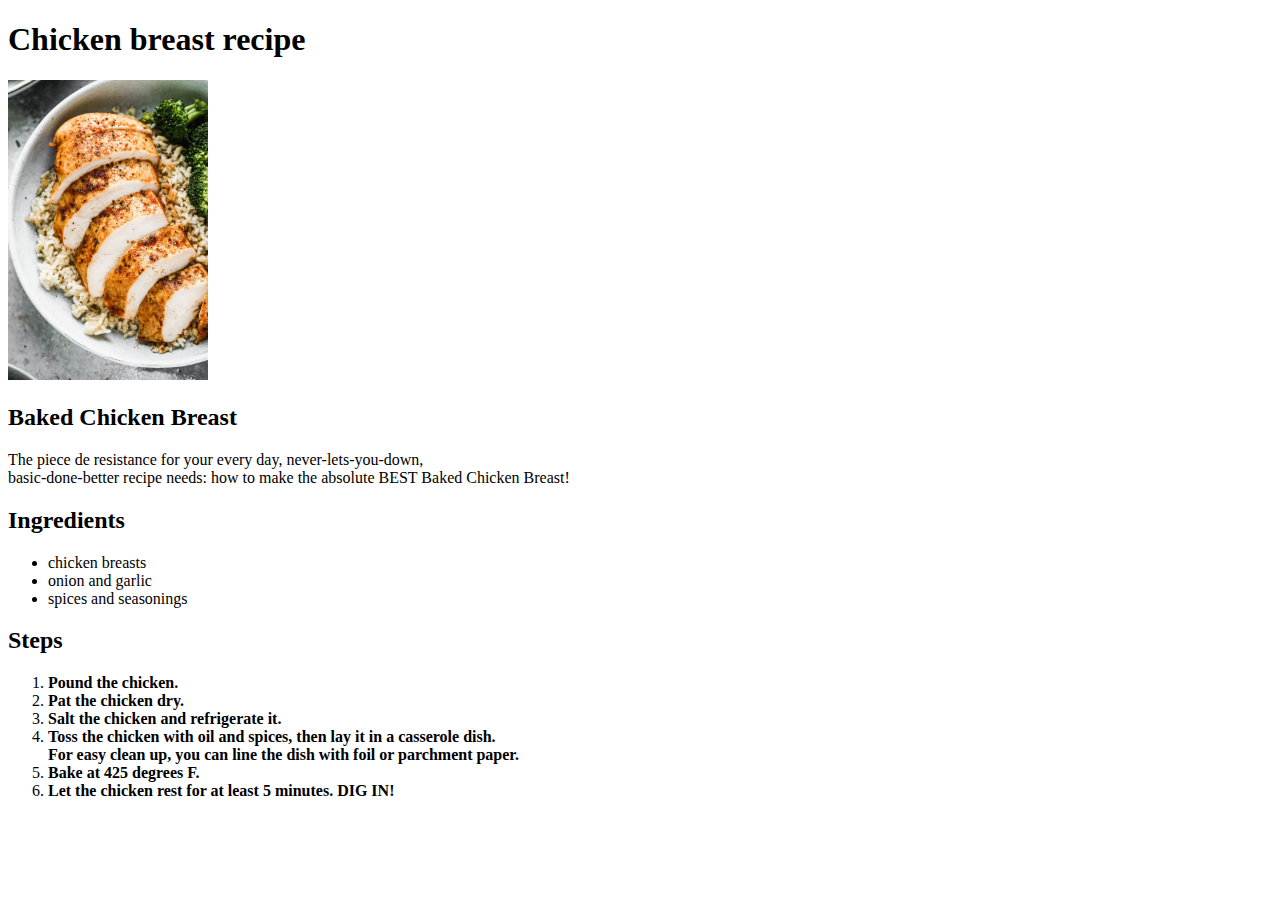
==== recipes/chicken/chicken.html @ d621fee1 "Start of the project." ====
<!DOCTYPE html>
<html lang="en">
<head>
    <meta charset="UTF-8">
    <meta http-equiv="X-UA-Compatible" content="IE=edge">
    <meta name="viewport" content="width=device-width, initial-scale=1.0">
    <title>Document</title>
</head>
<body>
    <h1>Chicken breast recipe</h1>
    <img src="chicken.jpg"alt="chicken"width="200" height="300">
    <h2>Baked Chicken Breast</h2>
    <p>The piece de resistance for your every day, never-lets-you-down, 
    <br>basic-done-better recipe needs: how to make the absolute BEST Baked Chicken Breast!</p>
    <h2>Ingredients</h2>
    <ul>
        <li>chicken breasts</li>
        <li>onion and garlic</li>
        <li>spices and seasonings</li>
    </ul>
    <h2>Steps</h2>
    <ol>
        <li><strong>Pound the chicken.</strong></li>
        <li><strong>Pat the chicken dry.</strong></li>
        <li><strong>Salt the chicken and refrigerate it.</strong></li>
        <li><strong>Toss the chicken with oil and spices, then lay it in a casserole dish. 
        <br>For easy clean up, you can line the dish with foil or parchment paper.</strong> </li>
        <li><strong>Bake at 425 degrees F.</strong></li>
        <li><strong>Let the chicken rest for at least 5 minutes. DIG IN!</strong></li>
    </ol>
</body>
</html>
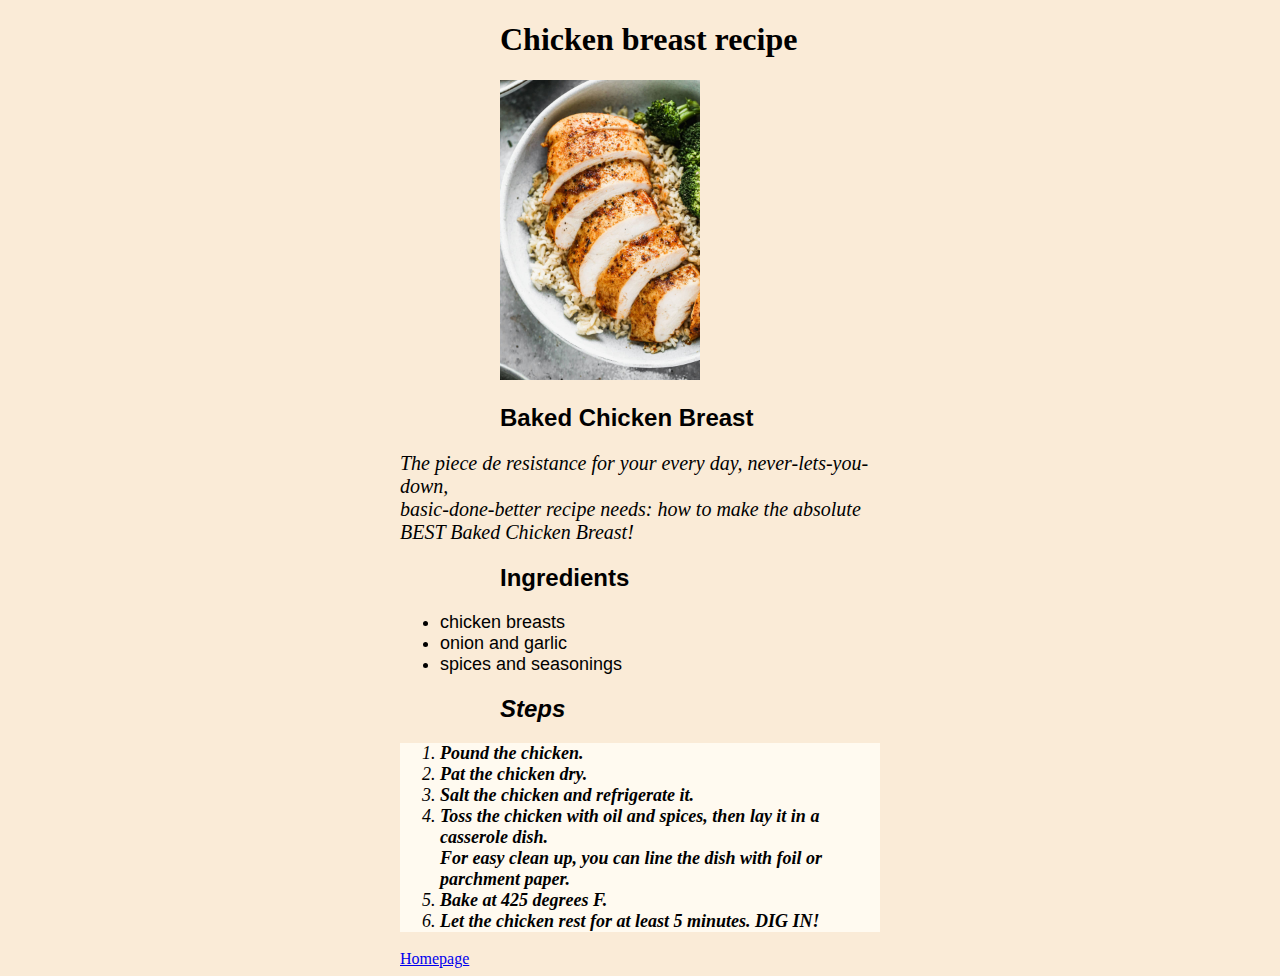
==== commit 7848f947: "Some css basics" ====
--- a/recipes/chicken/chicken.html
+++ b/recipes/chicken/chicken.html
@@ -5,6 +5,7 @@
     <meta http-equiv="X-UA-Compatible" content="IE=edge">
     <meta name="viewport" content="width=device-width, initial-scale=1.0">
     <title>Document</title>
+    <link rel="stylesheet" href="../styles.css">
 </head>
 <body>
     <h1>Chicken breast recipe</h1>
@@ -18,7 +19,7 @@
         <li>onion and garlic</li>
         <li>spices and seasonings</li>
     </ul>
-    <h2>Steps</h2>
+    <h2 class="steps">Steps</h2>
     <ol>
         <li><strong>Pound the chicken.</strong></li>
         <li><strong>Pat the chicken dry.</strong></li>
@@ -28,5 +29,6 @@
         <li><strong>Bake at 425 degrees F.</strong></li>
         <li><strong>Let the chicken rest for at least 5 minutes. DIG IN!</strong></li>
     </ol>
+    <a href="../../index.html">Homepage</a>
 </body>
 </html>--- a/recipes/styles.css
+++ b/recipes/styles.css
@@ -0,0 +1,38 @@
+body {
+    margin-left: 400px;
+    margin-right: 400px;
+    background-color: antiquewhite;
+}
+
+h1 {
+    margin-left: 100px;
+}
+
+h2 {
+    font-family: Arial, Helvetica, sans-serif;
+    margin-left: 100px;
+}
+
+img {
+    margin-left: 100px;
+}
+
+ul {
+    font-family: Arial, Helvetica, sans-serif;
+    font-size: 18px;
+}
+
+p {
+    font-size: 20px;
+    font-style: italic;
+}
+
+ol {
+    font-style: italic;
+    font-size: 18px;
+    background-color: floralwhite;
+}
+
+.steps {
+    font-style: italic;
+}